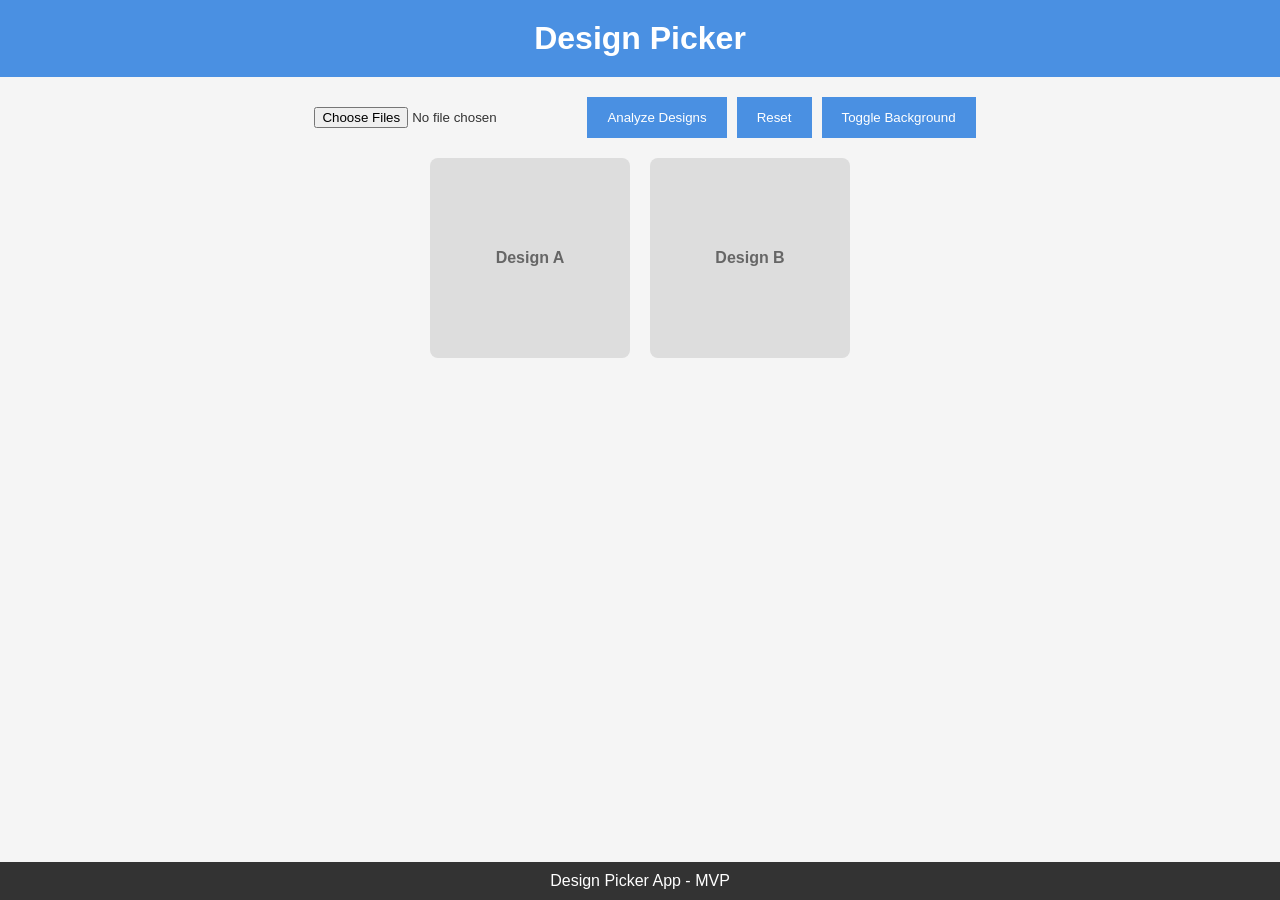
==== index.html @ be64b4ef "Rename design.html to index.html" ====
<!DOCTYPE html>
<html lang="en">
<head>
    <meta charset="UTF-8">
    <meta name="viewport" content="width=device-width, initial-scale=1.0">
    <title>Design Picker</title>
    <link rel="stylesheet" href="design.css">
</head>
<body>
    <header>
        <h1>Design Picker</h1>
    </header>

    <main>
        <!-- Upload Section -->
        <section class="upload-section">
            <input type="file" id="fileInput" multiple accept="image/*">
            <button id="analyzeBtn">Analyze Designs</button>
            <button id="resetBtn">Reset</button>
            <button id="toggleBgBtn">Toggle Background</button>
        </section>

        <!-- Image Grid Section -->
        <section class="image-grid" id="imageGrid">
            <div class="design-slot">Design A</div>
            <div class="design-slot">Design B</div>
        </section>

        <!-- Winner Label -->
        <section id="winnerLabel" class="winner-label"></section>

        <!-- Scoring Section -->
        <section class="results-section" id="resultsSection">
            <!-- Will be filled dynamically by JS -->
        </section>
    </main>

    <footer>
        <p>Design Picker App - MVP</p>
    </footer>

    <script src="design.js"></script>
</body>
</html>
---- design.css ----
/* Global Reset */
* {
    margin: 0;
    padding: 0;
    box-sizing: border-box;
    font-family: Arial, sans-serif;
}

body {
    background-color: #f5f5f5;
    color: #333;
    display: flex;
    flex-direction: column;
    min-height: 100vh;
}

header {
    text-align: center;
    padding: 20px;
    background-color: #4a90e2;
    color: white;
}

h1 {
    font-size: 2rem;
}

main {
    flex: 1;
    padding: 20px;
    max-width: 1200px;
    margin: 0 auto;
}

.upload-section {
    display: flex;
    justify-content: center;
    gap: 10px;
    margin-bottom: 20px;
    flex-wrap: wrap;
}

#fileInput {
    padding: 10px;
}

#analyzeBtn, #resetBtn, #toggleBgBtn {
    padding: 10px 20px;
    background-color: #4a90e2;
    color: white;
    border: none;
    cursor: pointer;
    transition: 0.3s;
}

#analyzeBtn:hover, #resetBtn:hover, #toggleBgBtn:hover {
    background-color: #357abd;
}

.image-grid {
    display: flex;
    gap: 20px;
    justify-content: center;
    flex-wrap: wrap;
    margin-bottom: 20px;
}

.design-slot {
    width: 200px;
    height: 200px;
    background-color: #ddd;
    display: flex;
    align-items: center;
    justify-content: center;
    border-radius: 8px;
    font-weight: bold;
    color: #666;
    background-size: cover;
    background-position: center;
}

.results-section {
    display: flex;
    flex-direction: column;
    gap: 20px;
}

.result-card {
    background-color: white;
    padding: 15px;
    border-radius: 8px;
    box-shadow: 0 3px 6px rgba(0,0,0,0.1);
}

.result-card h3 {
    margin-bottom: 10px;
    color: #4a90e2;
}

.result-card ul {
    list-style: none;
}

.result-card li {
    padding: 5px 0;
}

/* Progress bars */
.progress-bar {
    background-color: #eee;
    border-radius: 5px;
    overflow: hidden;
    height: 10px;
    margin-top: 3px;
}

.progress-bar-fill {
    height: 100%;
    background-color: #4a90e2;
    width: 0%;
    transition: width 0.5s;
}

/* Winner highlight */
.result-card.winner {
    border: 2px solid #4a90e2;
    box-shadow: 0 4px 12px rgba(0,0,0,0.2);
}

/* Winner label */
.winner-label {
    text-align: center;
    font-size: 1.5rem;
    font-weight: bold;
    color: #4a90e2;
    margin-bottom: 20px;
}

/* Footer */
footer {
    text-align: center;
    padding: 10px;
    background-color: #333;
    color: white;
}

/* Responsive Layout */
@media (max-width: 768px) {
    .image-grid {
        flex-direction: column;
        align-items: center;
    }
}
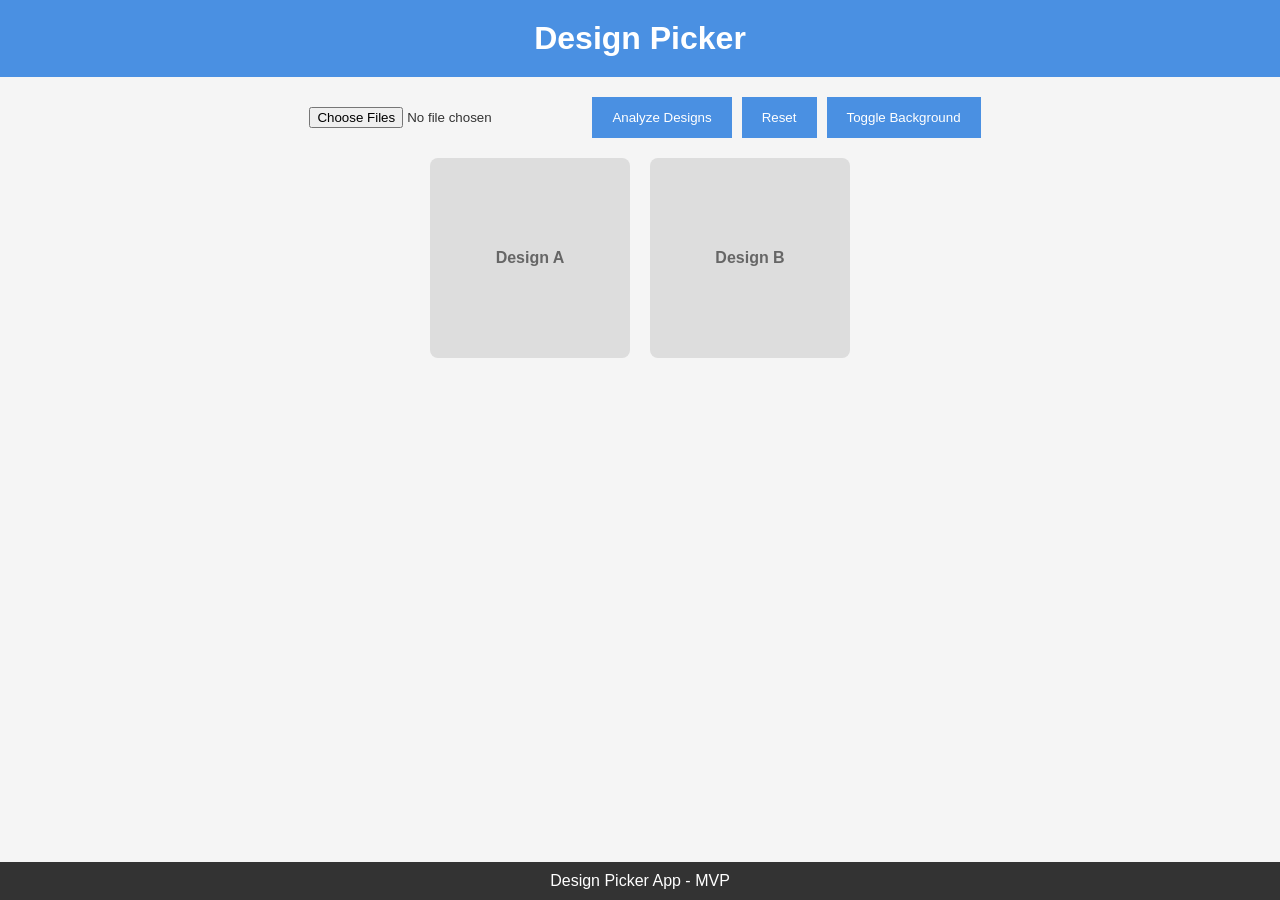
==== commit 1b5a04be: "Update index.html" ====
--- a/index.html
+++ b/index.html
@@ -15,6 +15,7 @@
         <!-- Upload Section -->
         <section class="upload-section">
             <input type="file" id="fileInput" multiple accept="image/*">
+            <div id="PreviewArea"></div>
             <button id="analyzeBtn">Analyze Designs</button>
             <button id="resetBtn">Reset</button>
             <button id="toggleBgBtn">Toggle Background</button>
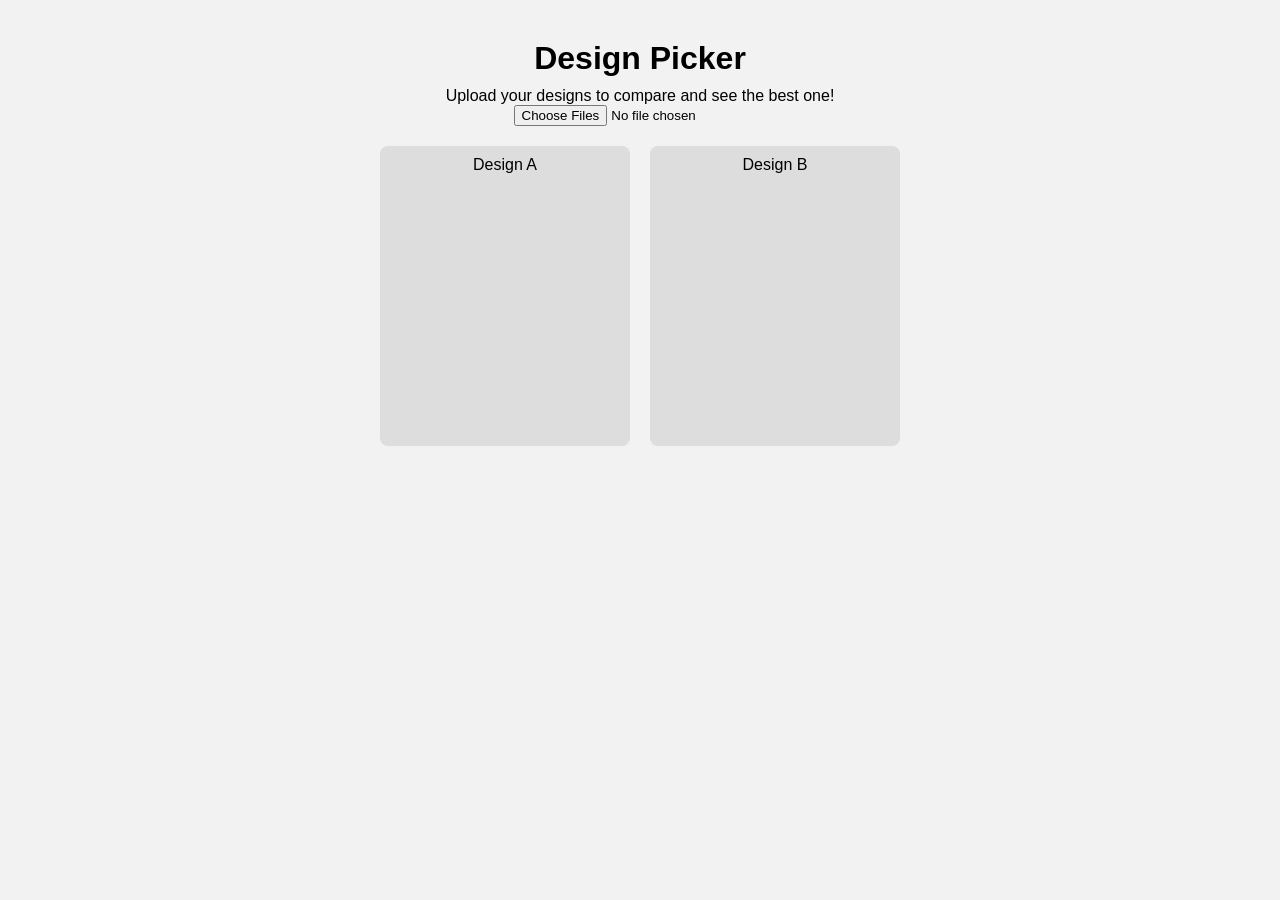
==== commit 393749b1: "Update index.html" ====
--- a/index.html
+++ b/index.html
@@ -7,39 +7,18 @@
     <link rel="stylesheet" href="design.css">
 </head>
 <body>
-    <header>
+    <div class="container">
         <h1>Design Picker</h1>
-    </header>
+        <p>Upload your designs to compare and see the best one!</p>
+        <input type="file" id="fileInput" multiple accept="image/*">
+        
+        <div id="imageGrid" class="image-grid">
+            <div class="placeholder-card">Design A</div>
+            <div class="placeholder-card">Design B</div>
+        </div>
 
-    <main>
-        <!-- Upload Section -->
-        <section class="upload-section">
-            <input type="file" id="fileInput" multiple accept="image/*">
-            <div id="PreviewArea"></div>
-            <button id="analyzeBtn">Analyze Designs</button>
-            <button id="resetBtn">Reset</button>
-            <button id="toggleBgBtn">Toggle Background</button>
-        </section>
-
-        <!-- Image Grid Section -->
-        <section class="image-grid" id="imageGrid">
-            <div class="design-slot">Design A</div>
-            <div class="design-slot">Design B</div>
-        </section>
-
-        <!-- Winner Label -->
-        <section id="winnerLabel" class="winner-label"></section>
-
-        <!-- Scoring Section -->
-        <section class="results-section" id="resultsSection">
-            <!-- Will be filled dynamically by JS -->
-        </section>
-    </main>
-
-    <footer>
-        <p>Design Picker App - MVP</p>
-    </footer>
-
+        <div id="winner" class="winner"></div>
+    </div>
     <script src="design.js"></script>
 </body>
 </html>
--- a/design.css
+++ b/design.css
@@ -7,147 +7,72 @@
 }
 
 body {
-    background-color: #f5f5f5;
-    color: #333;
-    display: flex;
-    flex-direction: column;
-    min-height: 100vh;
+    font-family: Arial, sans-serif;
+    background-color: #f2f2f2;
+    margin: 0;
+    padding: 0;
 }
 
-header {
+.container {
+    max-width: 1200px;
+    margin: 20px auto;
+    padding: 20px;
     text-align: center;
-    padding: 20px;
-    background-color: #4a90e2;
-    color: white;
 }
 
 h1 {
-    font-size: 2rem;
-}
-
-main {
-    flex: 1;
-    padding: 20px;
-    max-width: 1200px;
-    margin: 0 auto;
-}
-
-.upload-section {
-    display: flex;
-    justify-content: center;
-    gap: 10px;
-    margin-bottom: 20px;
-    flex-wrap: wrap;
+    margin-bottom: 10px;
 }
 
 #fileInput {
-    padding: 10px;
-}
-
-#analyzeBtn, #resetBtn, #toggleBgBtn {
-    padding: 10px 20px;
-    background-color: #4a90e2;
-    color: white;
-    border: none;
-    cursor: pointer;
-    transition: 0.3s;
-}
-
-#analyzeBtn:hover, #resetBtn:hover, #toggleBgBtn:hover {
-    background-color: #357abd;
+    margin-bottom: 20px;
 }
 
 .image-grid {
     display: flex;
+    flex-wrap: wrap;
     gap: 20px;
     justify-content: center;
-    flex-wrap: wrap;
-    margin-bottom: 20px;
 }
 
-.design-slot {
-    width: 200px;
-    height: 200px;
+.design-card, .placeholder-card {
     background-color: #ddd;
+    border-radius: 8px;
+    padding: 10px;
+    width: 250px;
+    min-height: 300px;
     display: flex;
+    flex-direction: column;
     align-items: center;
-    justify-content: center;
-    border-radius: 8px;
-    font-weight: bold;
-    color: #666;
-    background-size: cover;
-    background-position: center;
 }
 
-.results-section {
-    display: flex;
-    flex-direction: column;
-    gap: 20px;
+.design-card img {
+    max-width: 100%;
+    border-radius: 5px;
 }
 
-.result-card {
-    background-color: white;
-    padding: 15px;
-    border-radius: 8px;
-    box-shadow: 0 3px 6px rgba(0,0,0,0.1);
+.design-score {
+    margin-top: 10px;
+    text-align: left;
+    width: 100%;
 }
 
-.result-card h3 {
-    margin-bottom: 10px;
-    color: #4a90e2;
+.design-score p {
+    margin: 2px 0;
+    font-size: 14px;
 }
 
-.result-card ul {
-    list-style: none;
+.winner {
+    margin-top: 20px;
+    font-size: 20px;
+    font-weight: bold;
+    color: #2a9d8f;
 }
 
-.result-card li {
-    padding: 5px 0;
-}
-
-/* Progress bars */
-.progress-bar {
-    background-color: #eee;
-    border-radius: 5px;
-    overflow: hidden;
-    height: 10px;
-    margin-top: 3px;
-}
-
-.progress-bar-fill {
-    height: 100%;
-    background-color: #4a90e2;
-    width: 0%;
-    transition: width 0.5s;
-}
-
-/* Winner highlight */
-.result-card.winner {
-    border: 2px solid #4a90e2;
-    box-shadow: 0 4px 12px rgba(0,0,0,0.2);
-}
-
-/* Winner label */
-.winner-label {
-    text-align: center;
-    font-size: 1.5rem;
-    font-weight: bold;
-    color: #4a90e2;
-    margin-bottom: 20px;
-}
-
-/* Footer */
-footer {
-    text-align: center;
-    padding: 10px;
-    background-color: #333;
-    color: white;
-}
-
-/* Responsive Layout */
+/* Responsive */
 @media (max-width: 768px) {
     .image-grid {
         flex-direction: column;
         align-items: center;
     }
-}+}
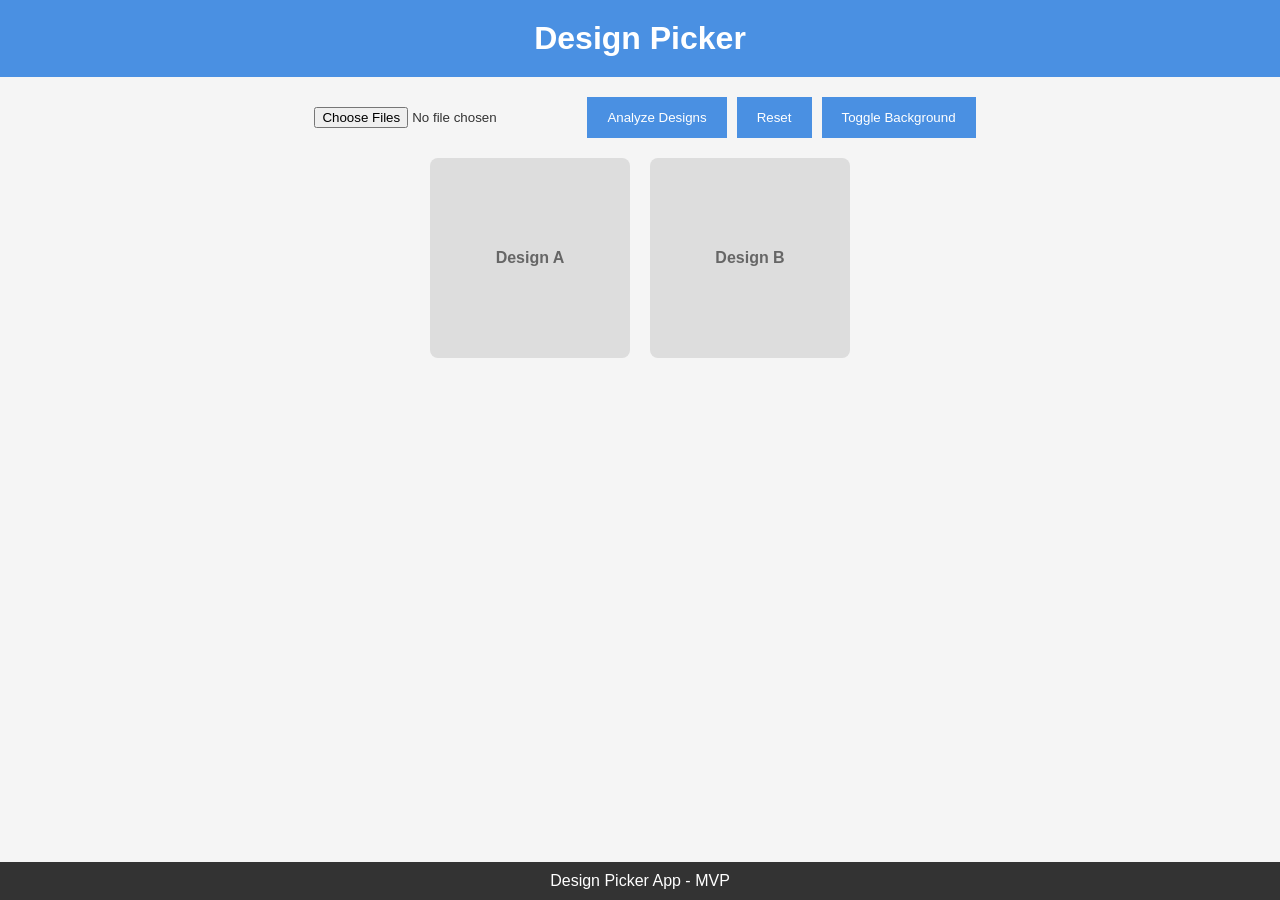
==== commit 5762f3ce: "Update index.html" ====
--- a/index.html
+++ b/index.html
@@ -7,18 +7,38 @@
     <link rel="stylesheet" href="design.css">
 </head>
 <body>
-    <div class="container">
+    <header>
         <h1>Design Picker</h1>
-        <p>Upload your designs to compare and see the best one!</p>
-        <input type="file" id="fileInput" multiple accept="image/*">
-        
-        <div id="imageGrid" class="image-grid">
-            <div class="placeholder-card">Design A</div>
-            <div class="placeholder-card">Design B</div>
-        </div>
+    </header>
 
-        <div id="winner" class="winner"></div>
-    </div>
+    <main>
+        <!-- Upload Section -->
+        <section class="upload-section">
+            <input type="file" id="fileInput" multiple accept="image/*">
+            <button id="analyzeBtn">Analyze Designs</button>
+            <button id="resetBtn">Reset</button>
+            <button id="toggleBgBtn">Toggle Background</button>
+        </section>
+
+        <!-- Image Grid Section -->
+        <section class="image-grid" id="imageGrid">
+            <div class="design-slot">Design A</div>
+            <div class="design-slot">Design B</div>
+        </section>
+
+        <!-- Winner Label -->
+        <section id="winnerLabel" class="winner-label"></section>
+
+        <!-- Scoring Section -->
+        <section class="results-section" id="resultsSection">
+            <!-- Will be filled dynamically by JS -->
+        </section>
+    </main>
+
+    <footer>
+        <p>Design Picker App - MVP</p>
+    </footer>
+
     <script src="design.js"></script>
 </body>
 </html>
--- a/design.css
+++ b/design.css
@@ -7,69 +7,144 @@
 }
 
 body {
-    font-family: Arial, sans-serif;
-    background-color: #f2f2f2;
-    margin: 0;
-    padding: 0;
+    background-color: #f5f5f5;
+    color: #333;
+    display: flex;
+    flex-direction: column;
+    min-height: 100vh;
 }
 
-.container {
-    max-width: 1200px;
-    margin: 20px auto;
+header {
+    text-align: center;
     padding: 20px;
-    text-align: center;
+    background-color: #4a90e2;
+    color: white;
 }
 
 h1 {
-    margin-bottom: 10px;
+    font-size: 2rem;
+}
+
+main {
+    flex: 1;
+    padding: 20px;
+    max-width: 1200px;
+    margin: 0 auto;
+}
+
+.upload-section {
+    display: flex;
+    justify-content: center;
+    gap: 10px;
+    margin-bottom: 20px;
+    flex-wrap: wrap;
 }
 
 #fileInput {
-    margin-bottom: 20px;
+    padding: 10px;
+}
+
+#analyzeBtn, #resetBtn, #toggleBgBtn {
+    padding: 10px 20px;
+    background-color: #4a90e2;
+    color: white;
+    border: none;
+    cursor: pointer;
+    transition: 0.3s;
+}
+
+#analyzeBtn:hover, #resetBtn:hover, #toggleBgBtn:hover {
+    background-color: #357abd;
 }
 
 .image-grid {
     display: flex;
-    flex-wrap: wrap;
     gap: 20px;
     justify-content: center;
+    flex-wrap: wrap;
+    margin-bottom: 20px;
 }
 
-.design-card, .placeholder-card {
+.design-slot {
+    width: 200px;
+    height: 200px;
     background-color: #ddd;
+    display: flex;
+    align-items: center;
+    justify-content: center;
     border-radius: 8px;
-    padding: 10px;
-    width: 250px;
-    min-height: 300px;
+    font-weight: bold;
+    color: #666;
+    background-size: cover;
+    background-position: center;
+}
+
+.results-section {
     display: flex;
     flex-direction: column;
-    align-items: center;
+    gap: 20px;
 }
 
-.design-card img {
-    max-width: 100%;
-    border-radius: 5px;
+.result-card {
+    background-color: white;
+    padding: 15px;
+    border-radius: 8px;
+    box-shadow: 0 3px 6px rgba(0,0,0,0.1);
 }
 
-.design-score {
-    margin-top: 10px;
-    text-align: left;
-    width: 100%;
+.result-card h3 {
+    margin-bottom: 10px;
+    color: #4a90e2;
 }
 
-.design-score p {
-    margin: 2px 0;
-    font-size: 14px;
+.result-card ul {
+    list-style: none;
 }
 
-.winner {
-    margin-top: 20px;
-    font-size: 20px;
-    font-weight: bold;
-    color: #2a9d8f;
+.result-card li {
+    padding: 5px 0;
 }
 
-/* Responsive */
+/* Progress bars */
+.progress-bar {
+    background-color: #eee;
+    border-radius: 5px;
+    overflow: hidden;
+    height: 10px;
+    margin-top: 3px;
+}
+
+.progress-bar-fill {
+    height: 100%;
+    background-color: #4a90e2;
+    width: 0%;
+    transition: width 0.5s;
+}
+
+/* Winner highlight */
+.result-card.winner {
+    border: 2px solid #4a90e2;
+    box-shadow: 0 4px 12px rgba(0,0,0,0.2);
+}
+
+/* Winner label */
+.winner-label {
+    text-align: center;
+    font-size: 1.5rem;
+    font-weight: bold;
+    color: #4a90e2;
+    margin-bottom: 20px;
+}
+
+/* Footer */
+footer {
+    text-align: center;
+    padding: 10px;
+    background-color: #333;
+    color: white;
+}
+
+/* Responsive Layout */
 @media (max-width: 768px) {
     .image-grid {
         flex-direction: column;
